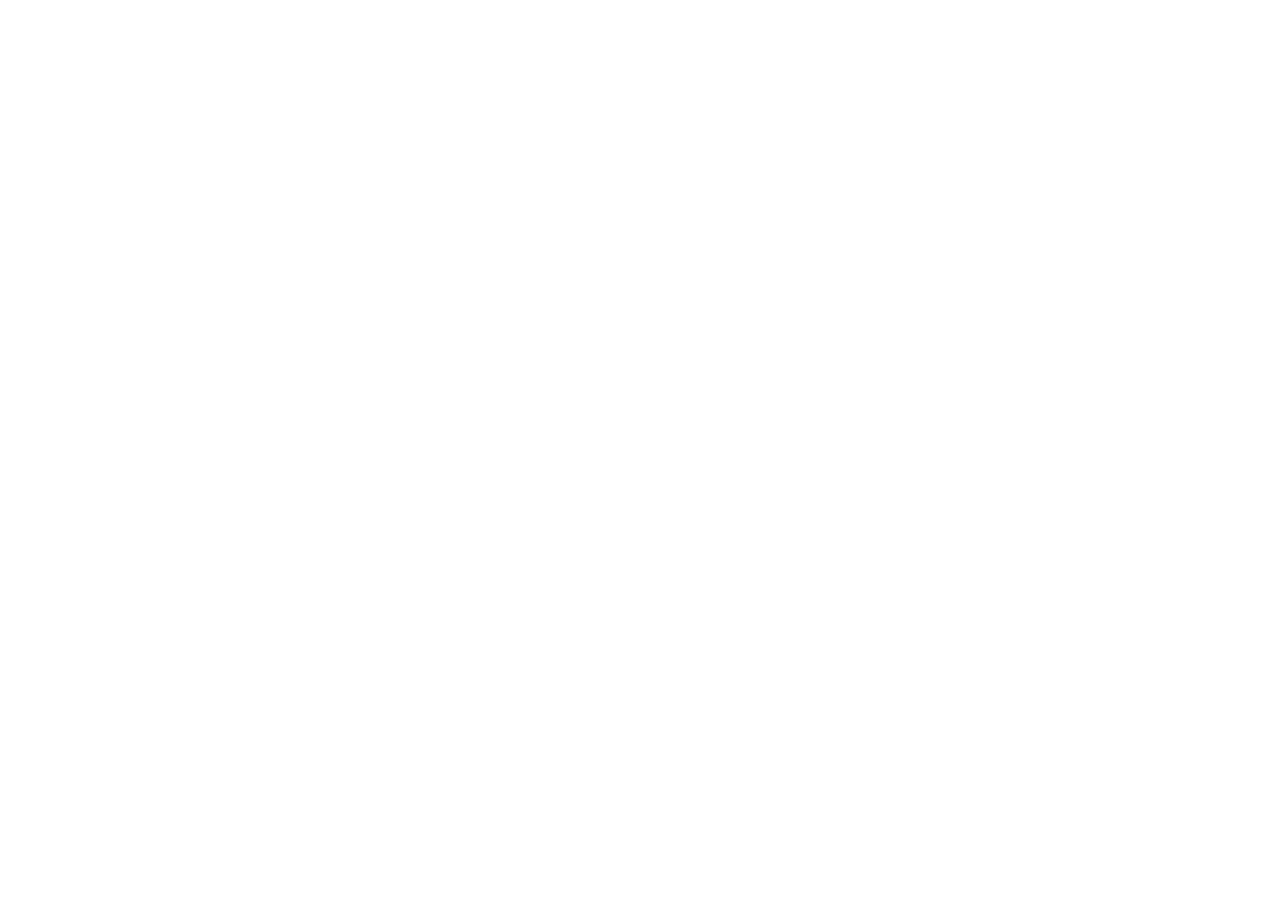
==== bar.html @ f207ef05 "No changes yet" ====
<!DOCTYPE html>
<html lang="en">

<head>
  <meta charset="utf-8" />
  <title>Mockup Assignment</title>
  <link rel="stylesheet" type="text/css" href="styles/stylesheet.css">
</head>

<body>

</body>
  <!-- headline and main nav -->

  <!-- left bar with list of photos -->

  <!-- main area with photo and text -->

  <!-- footer with social media links -->
</html>
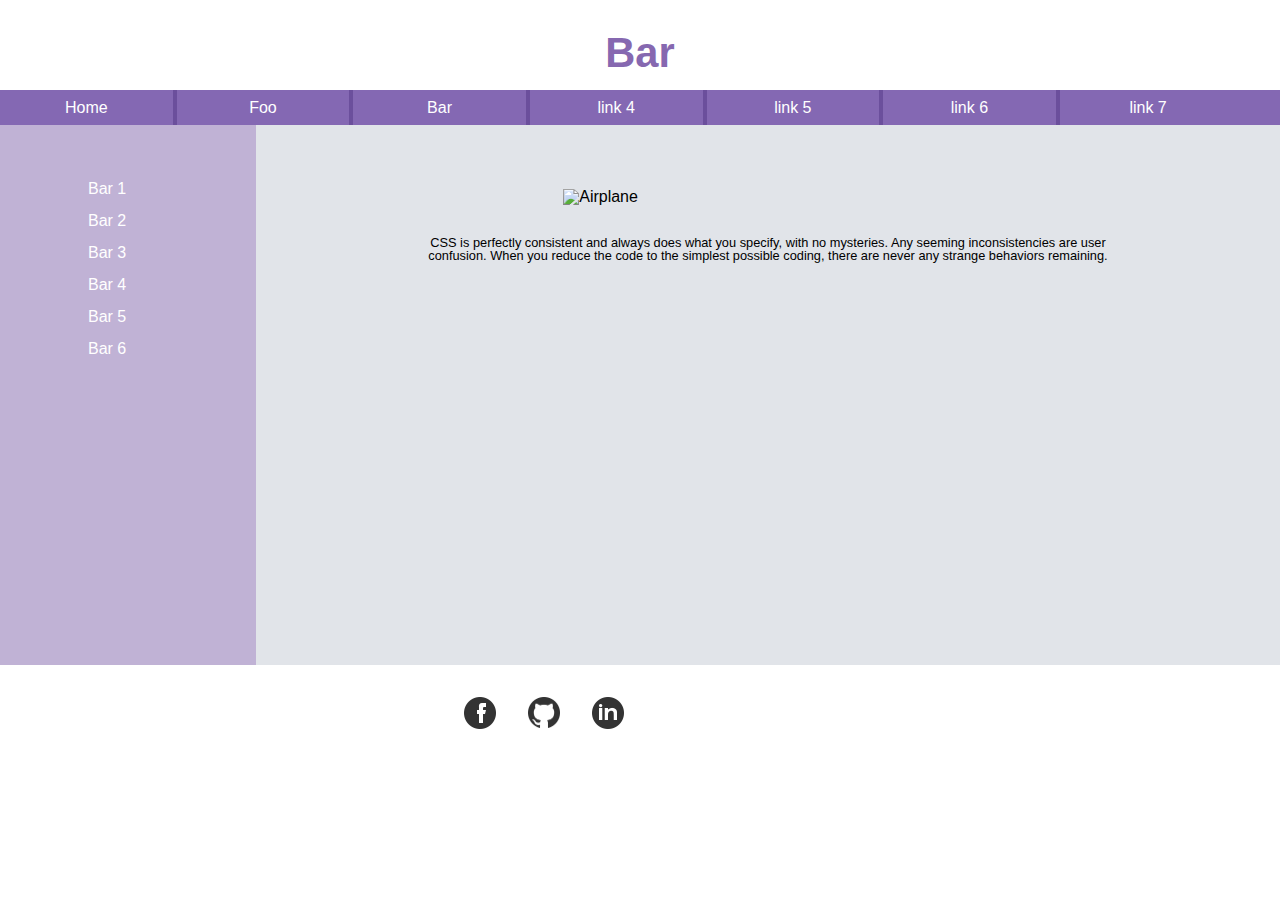
==== commit 6219485b: "Add two additional pages" ====
--- a/bar.html
+++ b/bar.html
@@ -4,17 +4,66 @@
 <head>
   <meta charset="utf-8" />
   <title>Mockup Assignment</title>
+  <link rel="stylesheet" type="text/css" href="styles/meyer-reset.css">
   <link rel="stylesheet" type="text/css" href="styles/stylesheet.css">
 </head>
 
 <body>
+  <!-- main area with photo and text -->
+  <article class="contentwrapper">
+    <!-- headline and main nav -->
+    <header>
+      <h1>Bar</h1>
+      <nav class="main-nav">
+        <ul>
+          <li><a href="index.html">Home</a></li>
+          <li><a href="foo.html">Foo</a></li>
+          <li><a href="bar.html">Bar</a></li>
+          <li><a href="#">link 4</a></li>
+          <li><a href="#">link 5</a></li>
+          <li><a href="#">link 6</a></li>
+          <li><a href="#">link 7</a></li>
+        </ul>
+      </nav>
+    </header>
 
+    <!-- left bar with list of photos -->
+    <aside>
+      <ul>
+        <li><a href="#">Bar 1</a></li>
+        <li><a href="#">Bar 2</a></li>
+        <li><a href="#">Bar 3</a></li>
+        <li><a href="#">Bar 4</a></li>
+        <li><a href="#">Bar 5</a></li>
+        <li><a href="#">Bar 6</a></li>
+      </ul>
+    </aside>
+
+    <article>
+      <img src="https://mikeshhoffman.github.io/portfolio/images/airplane.jpg" alt="Airplane">
+      <p>
+        CSS is perfectly consistent and always does what you specify, with no mysteries.
+        Any seeming inconsistencies are user confusion.
+        When you reduce the code to the simplest possible coding, there are never any strange behaviors remaining.
+      </p>
+    </article>
+
+    <!-- footer with social media links -->
+    <footer>
+      <ul>
+        <li>
+          <a href="http://facebook.com" target="_blank"><img src="images/facebook.png"></a>
+        </li>
+        <li>
+          <a href="http://github.com" target="_blank"><img src="images/github.png"></a>
+        </li>
+        <li>
+          <a href="http://linkedin.com" target="_blank"><img src="images/linked-in.png"></a>
+        </li>
+      </ul>
+    </footer>
+
+  </article> <!-- end content wrapper -->
 </body>
-  <!-- headline and main nav -->
-
-  <!-- left bar with list of photos -->
-
-  <!-- main area with photo and text -->
-
-  <!-- footer with social media links -->
-</html>+  
+</html>
--- a/styles/stylesheet.css
+++ b/styles/stylesheet.css
@@ -0,0 +1,140 @@
+/* override the normal box model sizing rules */
+* {box-sizing: border-box;}
+
+html, body {
+  background-color: white;
+  font-family: sans-serif;
+  height: 100%;
+}
+
+
+/* OUTER ARTICLE (class="contentwrapper") */
+.contentwrapper {
+  width: 100%;
+  height: 100%;
+}
+
+
+/* HEADER (headline and main nav) */
+header h1 {
+  font-size: 2.6rem;
+  color: #8668b0;
+  text-align: center;
+  background-color: white;
+  padding: 2rem 0 1rem 0;
+}
+
+
+/* NAVIGATION BAR */
+.main-nav {
+  width: 100%;
+  background-color: #8468B3;
+  height: 2.2rem;
+  border: none;
+  /* center content within links */
+  align-content: center;
+  /* font color */
+  color: white;
+}
+
+.main-nav ul {
+  /* remove bullets */
+  list-style: none;
+}
+
+.main-nav ul li {
+/*  display: inline;   wouldn't this be better than relying on matching the
+                   height in .main-nav (above) and line-height in a (below)? */
+  float: left;
+  width: 13.8%;
+  border-right: 4px solid #6B4F9C;
+  text-align: center;
+}
+
+/* no bar to the right of rightmost button */
+.main-nav ul li:last-child {
+  border-right: none;
+}
+
+.main-nav ul li a {
+  line-height: 2.2rem;
+  color: white;  
+  text-decoration: none;
+  align-content: center;
+}
+
+
+/* ASIDE (left bar with list of photos) */
+aside {
+  width: 20%; 
+  height: 60%;
+  clear: both;
+  float: left;
+  background-color: #C0B2D5;
+  padding: 3rem 0 6rem 0;
+}
+
+aside ul {
+  margin: 0px auto;
+  width: 6em;
+}
+
+aside ul li {
+  padding: 0.5em;
+}
+
+aside ul li a {
+  color: white;
+  text-decoration: none;
+}
+
+
+/* ARTICLE (main area with photo and text) */
+.contentwrapper article {
+  height: 60%;
+  width: 80%;
+  float: right;
+  background-color: #e1e4e9;
+}
+
+.contentwrapper article p {
+  max-width: 70%;
+  display: block;
+  font-size: 0.8rem;
+/* why centers in entire .contentwrapper instead of relative to the containing <article>?: */
+  text-align: center; 
+  margin: 0 auto;
+}
+
+.contentwrapper article img {
+  /* center horizontally */
+  display: block; 
+  margin: 4rem auto 2rem auto;
+  width: 40%;
+}
+
+
+/* FOOTER (social media icon-links) */
+footer {
+  clear: both;  
+  background-color: white;
+}
+
+footer ul {
+  width: 30%;
+  margin: 0 auto;
+  background-color: white;
+}
+
+footer ul li {
+  float: left;
+  padding: 2em 1em 1em 1em;
+}
+
+footer ul li a {
+}
+
+footer ul li a img {
+  /* shrink icons */
+  width: 2rem;
+}
